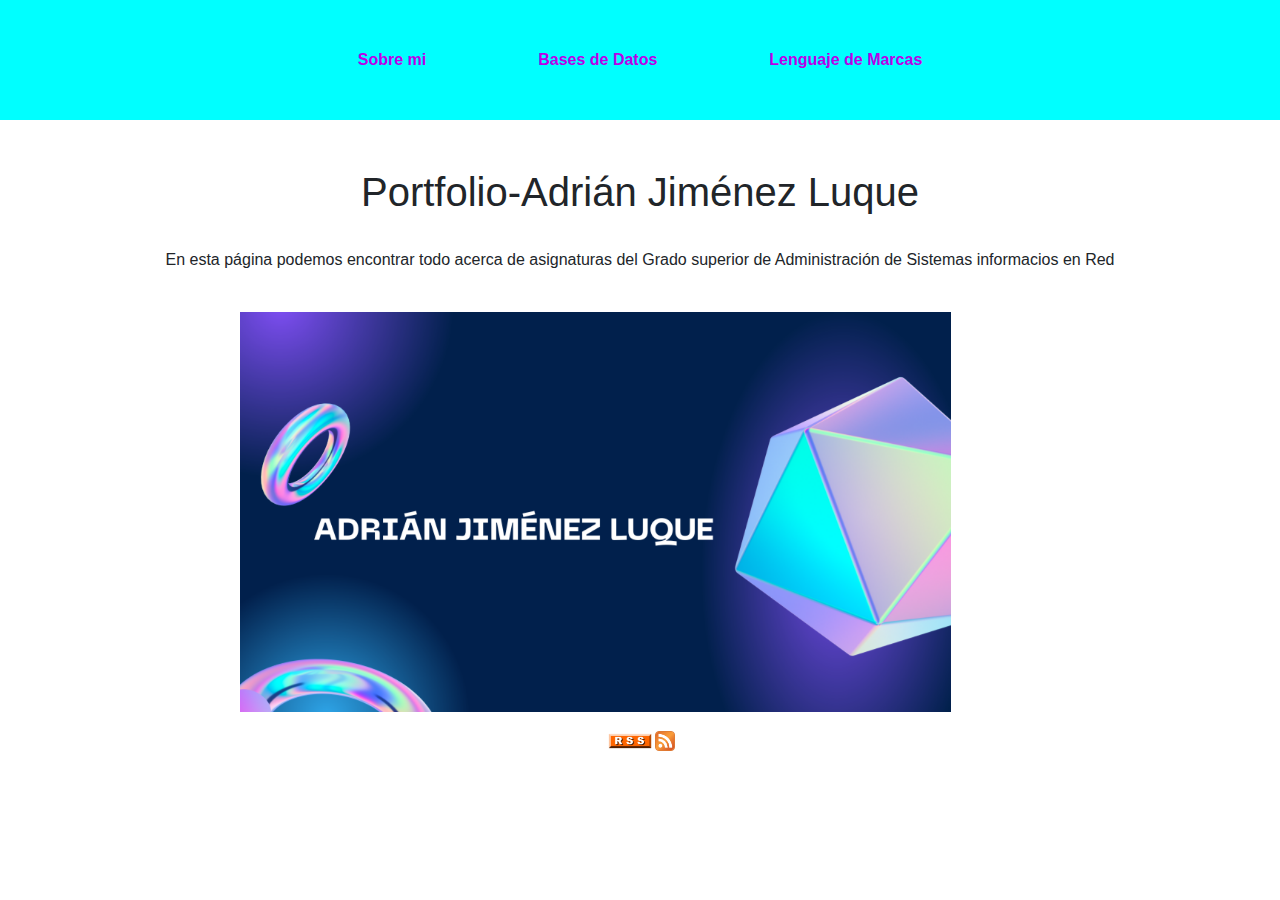
==== index.html @ 0d6f707b "Update index.html" ====
<!DOCTYPE html>
<html lang="es">
<head>
<link rel="stylesheet" type="Text/css" href="estilo/estilopagina.css">
<title> "Portfolio-AJL" </title>
<meta charset="utf-8">
<meta name="viewport" content="width=device-width, initial-scale=1,  shrink-to-fit=no">
 <link rel="stylesheet" href="https://maxcdn.bootstrapcdn.com/bootstrap/4.0.0/css/bootstrap.min.css">
 <link href="https://cdn.jsdelivr.net/npm/bootstrap@5.3.2/dist/css/bootstrap.min.css" rel="stylesheet" integrity="sha384-T3c6CoIi6uLrA9TneNEoa7RxnatzjcDSCmG1MXxSR1GAsXEV/Dwwykc2MPK8M2HN" crossorigin="anonymous"> 
<script src="https://cdn.jsdelivr.net/npm/bootstrap@5.3.2/dist/js/bootstrap.bundle.min.js" integrity="sha384-C6RzsynM9kWDrMNeT87bh95OGNyZPhcTNXj1NW7RuBCsyN/o0jlpcV8Qyq46cDfL" crossorigin="anonymous"></script>

<link href="ra3_1.xml" rel="alternate" type="application/rss+xml" title="RSS 2.0">
<script language="JavaScript" type="text/JavaScript" src="http://arupbhanja.com/rssfeed.php?file=http://construcanarias.bitacoras.com/rss1.xml&max=10"></script>
</head>
<body>
<header>
	<ul class="nav justify-content-center">
		<li class="nav-item">
		  <a class="nav-link active" aria-current="page" href="paginas/Iniciohtml.html">Sobre mi</a>
		</li>
		<li class="nav-item">
		  <a class="nav-link" href="paginas/Basededatos.html">Bases de Datos</a>
		</li>
		<li class="nav-item">
		  <a class="nav-link" href="paginas/LenguajedeMarcas.html">Lenguaje de Marcas</a>
		</li>
	  </ul>

</header>	
<br>
<br> 
<section class="Contenido1">

<h1>Portfolio-Adrián Jiménez Luque</h1>
<br>
<p>En esta página podemos encontrar todo acerca de asignaturas del Grado superior de Administración de Sistemas informacios en Red</p>

</section>

<br>

<section class="barracentralcarrusel">
		
	<div id="carouselExampleSlidesOnly" class="carousel slide" data-bs-ride="carousel">
		<div class="carousel-inner">
		  <div class="carousel-item active">
			<img src="imagenes/ADRIÁN JIMÉNEZ LUQUE 1 ASIR.png" class="d-block w-100" alt="...">
		  </div>
		  <div class="carousel-item">
			<img src="imagenes/IMAGEN_lenguaje_de_marcas.jpg" class="d-block w-100" alt="...">
		  </div>
		  <div class="carousel-item">
			<img src="imagenes/IMAGEN_Base_de_datos.jpg" class="d-block w-100" alt="...">
		  </div>
		</div>
	  </div>
	
</section>
<p>
	<section class="RSS">
	<a href="paginas/RSS_webAJL.xml"><img src="imagenes/RSS.png" height="20px" alt="Acceso al feed" title="Acceso al feed" /></a>
	<a href="paginas/ATOM.xml"><img src="imagenes/atom.png"  height="20px" alt="Acceso al feed" title="Acceso al feed" /></a>
	</section>
</p>

</body>
---- estilo/estilopagina.css ----
* {
	padding: 0;
	margin: 0;
}
body {
		background-image:'imagenes/imagenfondo.jpg'; 
		background-size: cover; 
		background-position: center; 		
		background-repeat: no-repeat; 
		font-family: Arial, sans-serif;
		margin: 0;
}
nav {
	background-color: #333;
	padding: 10px;
}

ul {
	list-style-type: none;
	margin: 0;
	padding: 0;
	display: flex;
	justify-content: center;
	background-color: aqua;
}

li {
	margin: 0 15px;
}

a {
	text-decoration: none;
	color: aquamarine;
	font-weight: bold;
}
.barracentralcarrusel {
	background-color:rgb(179, 50, 235), 230, 253;
	padding: 0px;
	text-align: center;
	max-width: 800px;
	width: 100%;
	margin: auto;
	display:flex;
	background-size:contain;
	background-position: center;
	align-items: center;

}
li{
	margin: 40px;

}

li a {
	display: flex;
	color: rgb(185, 0, 231);
	text-align:center ;
	padding: 0px;
	

}
li a:hover {
	background-color: rgb(215, 130, 255);
	
}

.contenedor {

	display: flex;
	flex-direction:column-reverse;
	padding: 20px;
	font-size: 20;

}

.seccion {

	margin: 20px 0;
	padding: 20px;
	border: 1px solid #aa6ab3;

}

.seccion img {

	max-width: 100%;
	height: 20px;
	margin-bottom: 40px;

}

.barracentralcarrusel img{

width: auto;
height: 400px;

}

.Contenido1 {
	
text-align: center;


}

.RSS {
    display: flex;
    justify-content: center;
    align-items: center;
    margin: auto;
}

.ATOM {
    display: flex;
    justify-content: center;
    align-items: center;
    margin: auto;
}
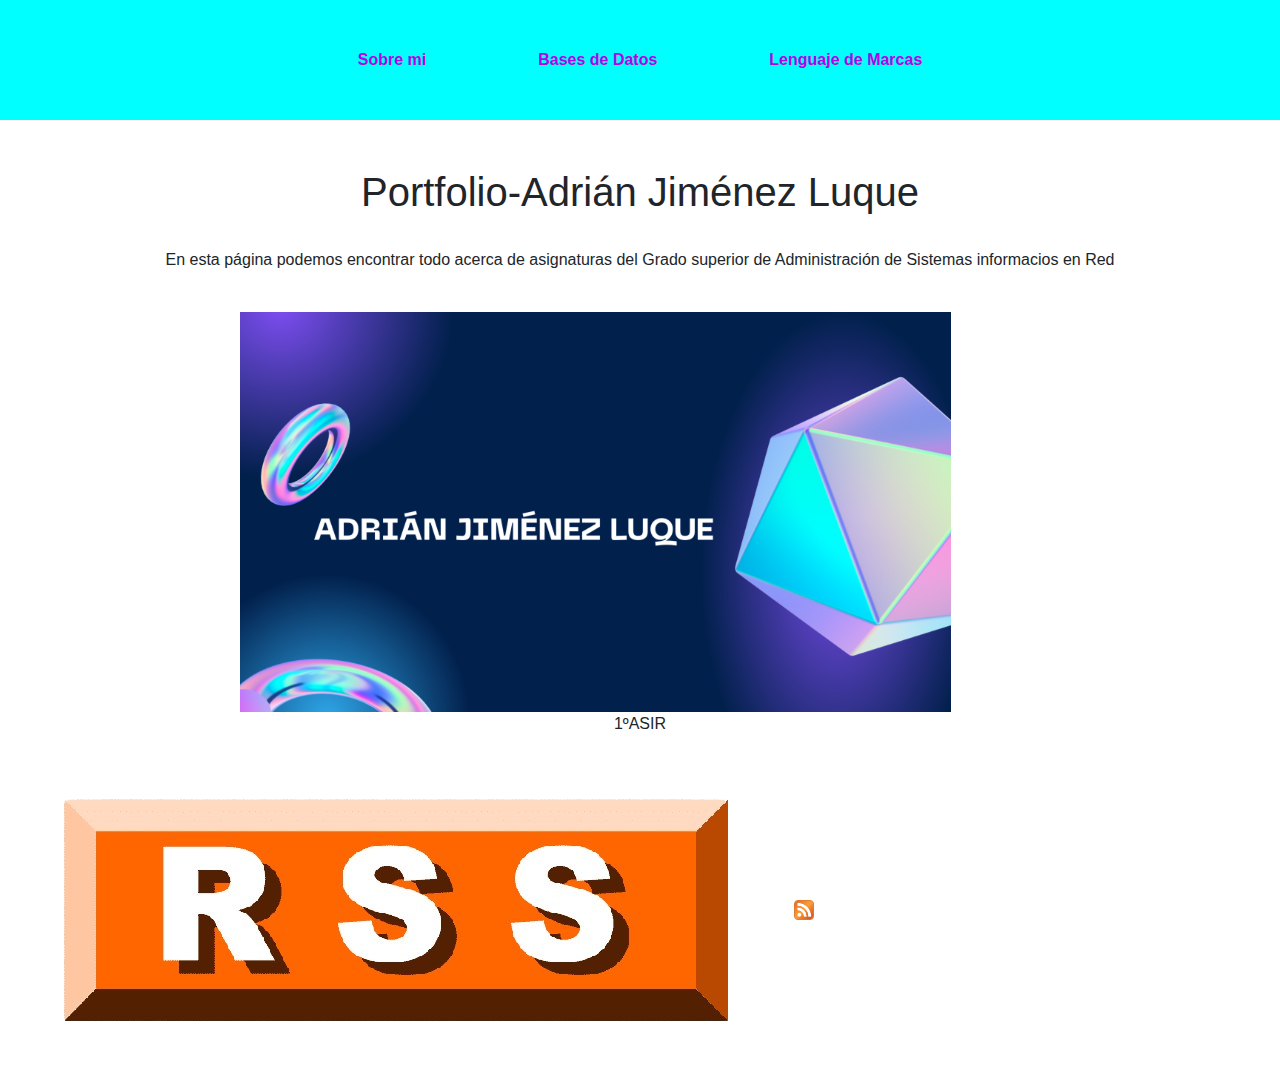
==== commit 5587d71f: "Update index.html" ====
--- a/index.html
+++ b/index.html
@@ -56,11 +56,11 @@
 	  </div>
 	
 </section>
-<p>
-	<section class="RSS">
-	<a href="paginas/RSS_webAJL.xml"><img src="imagenes/RSS.png" height="20px" alt="Acceso al feed" title="Acceso al feed" /></a>
-	<a href="paginas/ATOM.xml"><img src="imagenes/atom.png"  height="20px" alt="Acceso al feed" title="Acceso al feed" /></a>
-	</section>
-</p>
+<section id="RSS">
+  <p class="text-center">1ºASIR</p>
+  <a href="paginas/RSS_webAJL.xml"><img src="imagenes/RSS.png"></a>
+  <a href="paginas/ATOM.xml"><img src="imagenes/atom.png" height="20px"></a>
+</section>
+
 
 </body>
--- a/estilo/estilopagina.css
+++ b/estilo/estilopagina.css
@@ -109,10 +109,3 @@
     align-items: center;
     margin: auto;
 }
-
-.ATOM {
-    display: flex;
-    justify-content: center;
-    align-items: center;
-    margin: auto;
-}
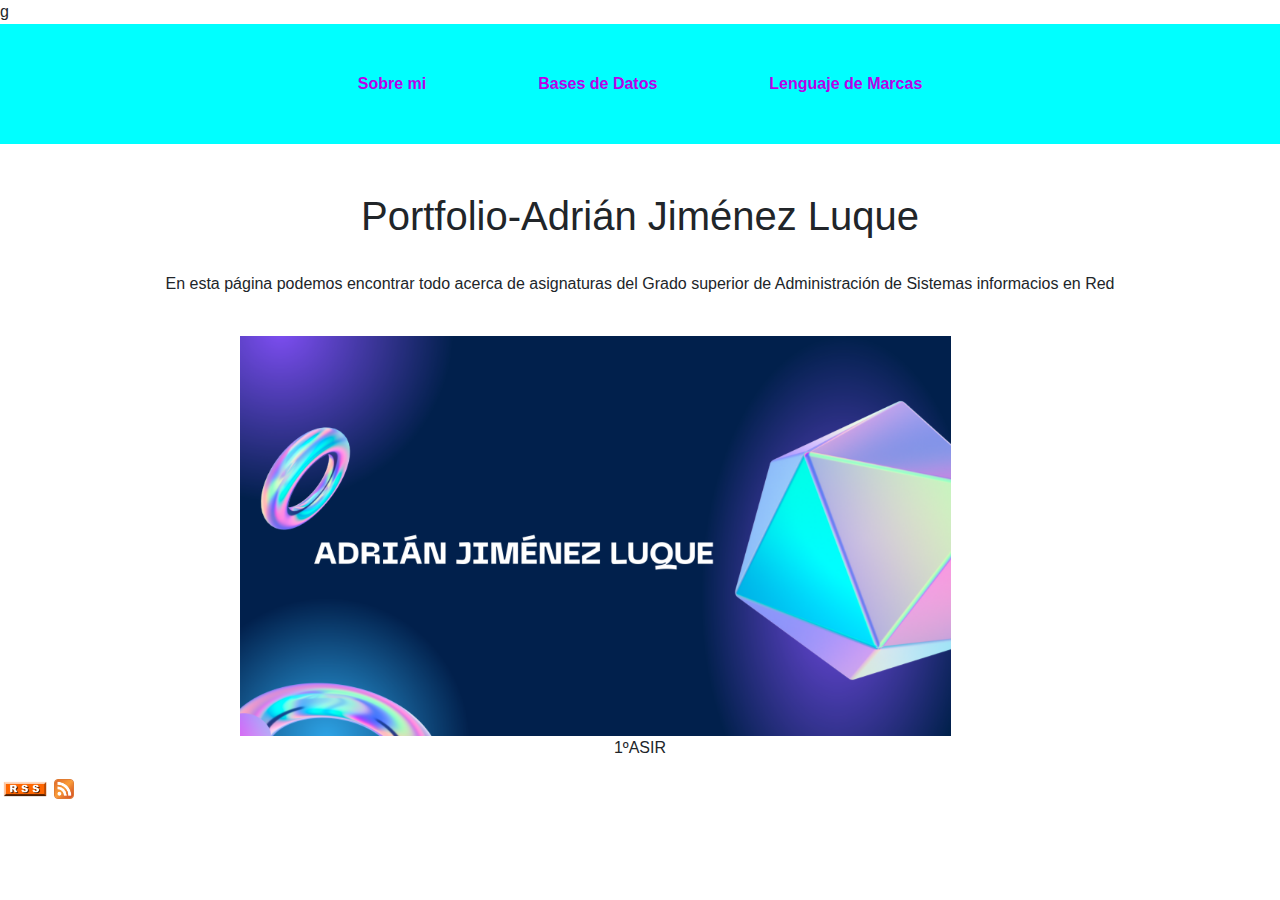
==== commit 2d97b706: "Update index.html" ====
--- a/index.html
+++ b/index.html
@@ -1,4 +1,4 @@
-<!DOCTYPE html>
+g<!DOCTYPE html>
 <html lang="es">
 <head>
 <link rel="stylesheet" type="Text/css" href="estilo/estilopagina.css">
@@ -58,7 +58,7 @@
 </section>
 <section id="RSS">
   <p class="text-center">1ºASIR</p>
-  <a href="paginas/RSS_webAJL.xml"><img src="imagenes/RSS.png"></a>
+  <a href="paginas/RSS_webAJL.xml"><img src="imagenes/RSS.png" height="20px"></a>
   <a href="paginas/ATOM.xml"><img src="imagenes/atom.png" height="20px"></a>
 </section>
 
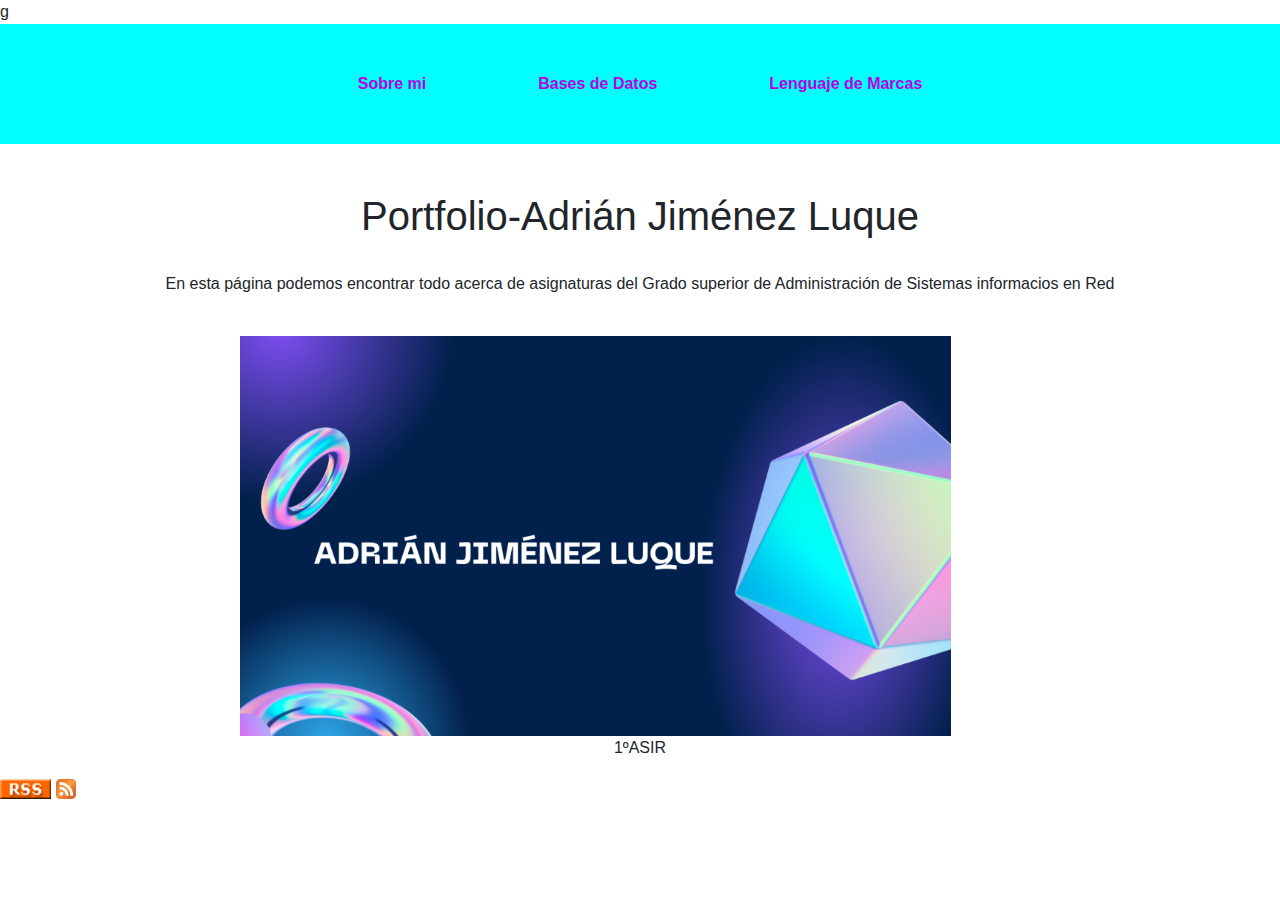
==== commit c3897657: "Update index.html" ====
--- a/index.html
+++ b/index.html
@@ -58,7 +58,7 @@
 </section>
 <section id="RSS">
   <p class="text-center">1ºASIR</p>
-  <a href="paginas/RSS_webAJL.xml"><img src="imagenes/RSS.png" height="20px"></a>
+  <a href="paginas/RSS_webAJL.xml"><img src="imagenes/RSS.gif" height="20px"></a>
   <a href="paginas/ATOM.xml"><img src="imagenes/atom.png" height="20px"></a>
 </section>
 
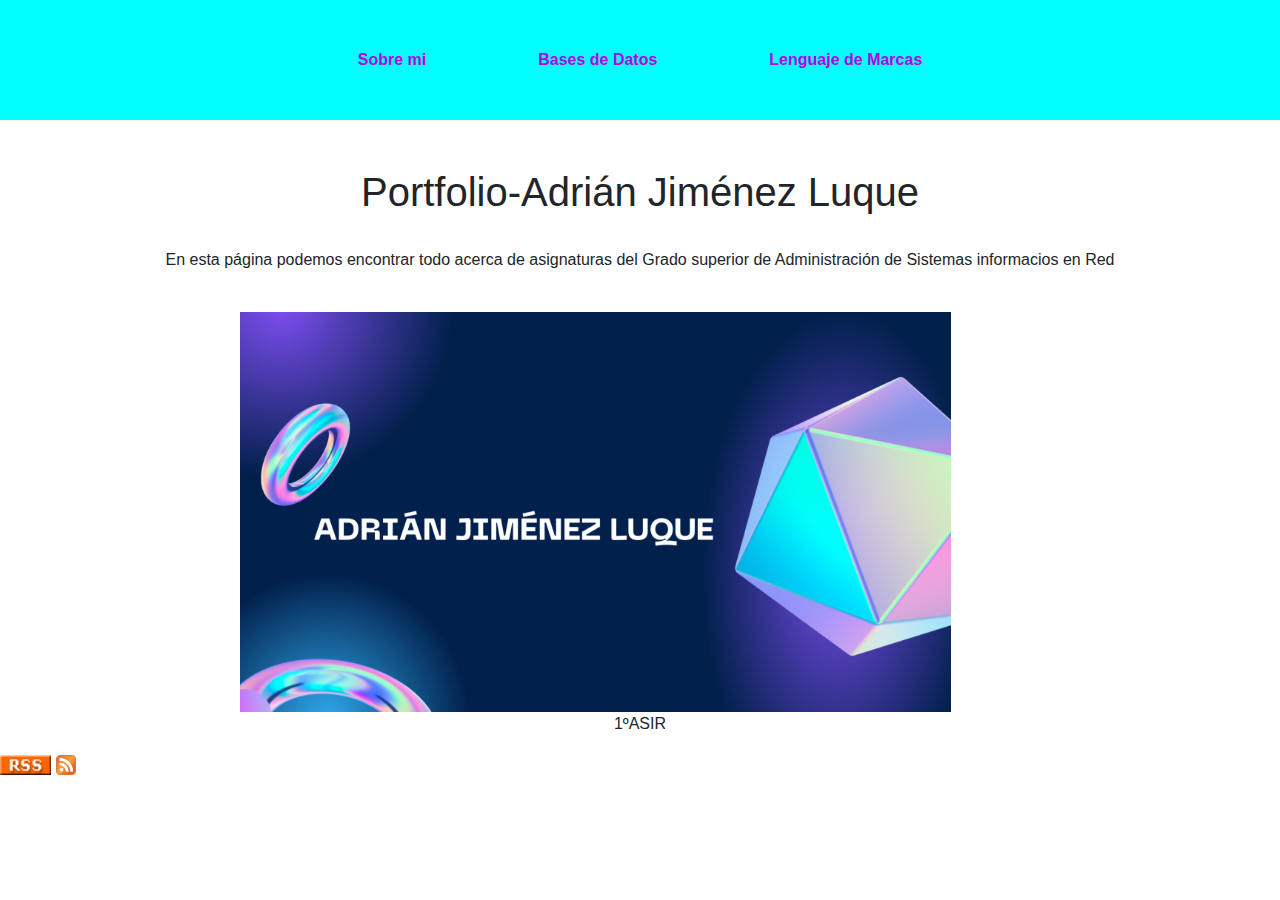
==== commit 12bbeebb: "Update index.html" ====
--- a/index.html
+++ b/index.html
@@ -1,4 +1,4 @@
-g<!DOCTYPE html>
+<!DOCTYPE html>
 <html lang="es">
 <head>
 <link rel="stylesheet" type="Text/css" href="estilo/estilopagina.css">
--- a/estilo/estilopagina.css
+++ b/estilo/estilopagina.css
@@ -104,8 +104,9 @@
 }
 
 .RSS {
-    display: flex;
+    display: block;
     justify-content: center;
     align-items: center;
     margin: auto;
+    text-align:center;
 }
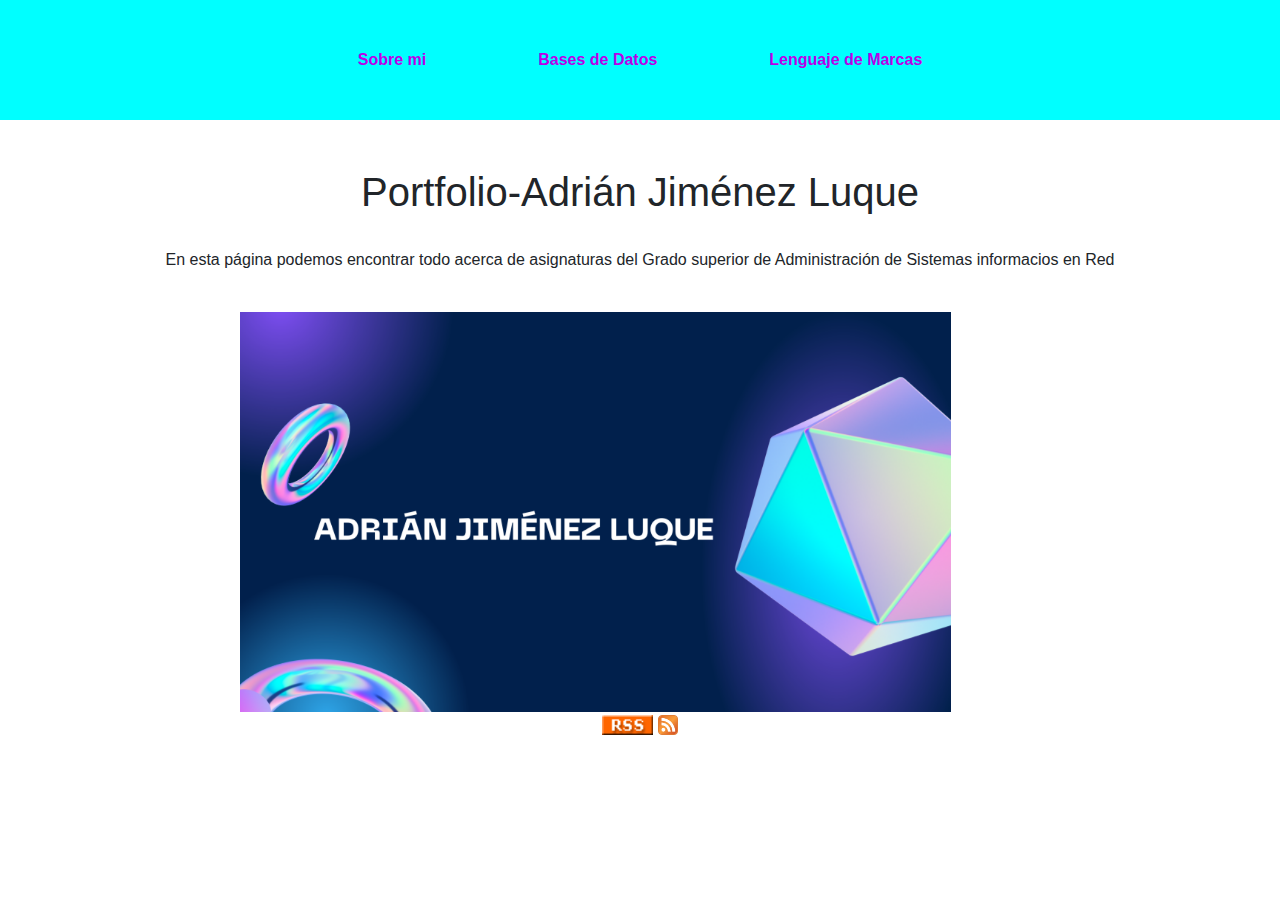
==== commit ae708519: "Update index.html" ====
--- a/index.html
+++ b/index.html
@@ -56,11 +56,11 @@
 	  </div>
 	
 </section>
-<section id="RSS">
-  <p class="text-center">1ºASIR</p>
+<footer id="RSS">
+  <p &copy;Portfolio_AJL-2024. Todos los derechos reservados.</p>
   <a href="paginas/RSS_webAJL.xml"><img src="imagenes/RSS.gif" height="20px"></a>
   <a href="paginas/ATOM.xml"><img src="imagenes/atom.png" height="20px"></a>
-</section>
+</footer>
 
 
 </body>
--- a/estilo/estilopagina.css
+++ b/estilo/estilopagina.css
@@ -103,7 +103,7 @@
 
 }
 
-.RSS {
+#RSS {
     display: block;
     justify-content: center;
     align-items: center;
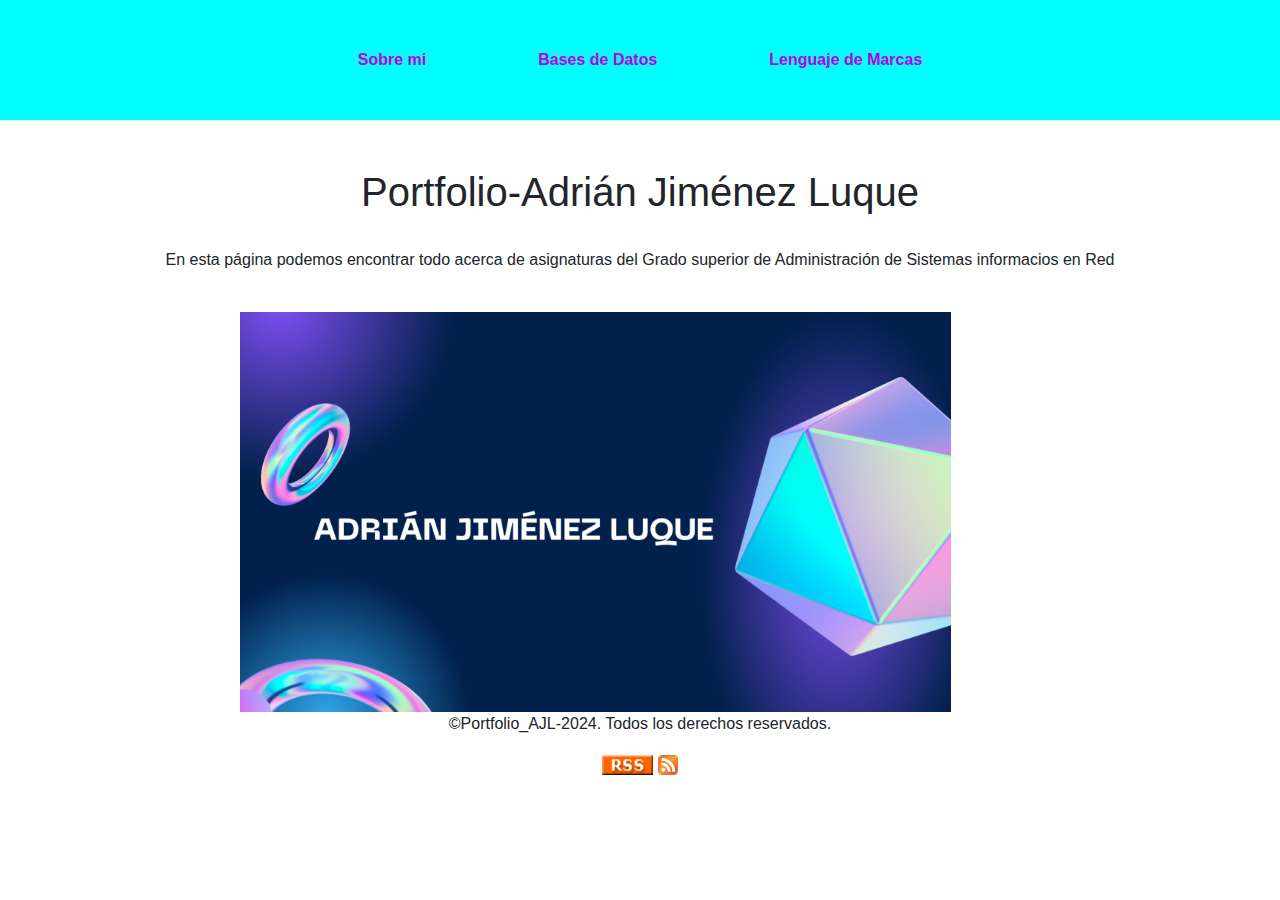
==== commit 1f64fcbd: "Update index.html" ====
--- a/index.html
+++ b/index.html
@@ -57,7 +57,7 @@
 	
 </section>
 <footer id="RSS">
-  <p &copy;Portfolio_AJL-2024. Todos los derechos reservados.</p>
+  <p> &copy;Portfolio_AJL-2024. Todos los derechos reservados.</p>
   <a href="paginas/RSS_webAJL.xml"><img src="imagenes/RSS.gif" height="20px"></a>
   <a href="paginas/ATOM.xml"><img src="imagenes/atom.png" height="20px"></a>
 </footer>
